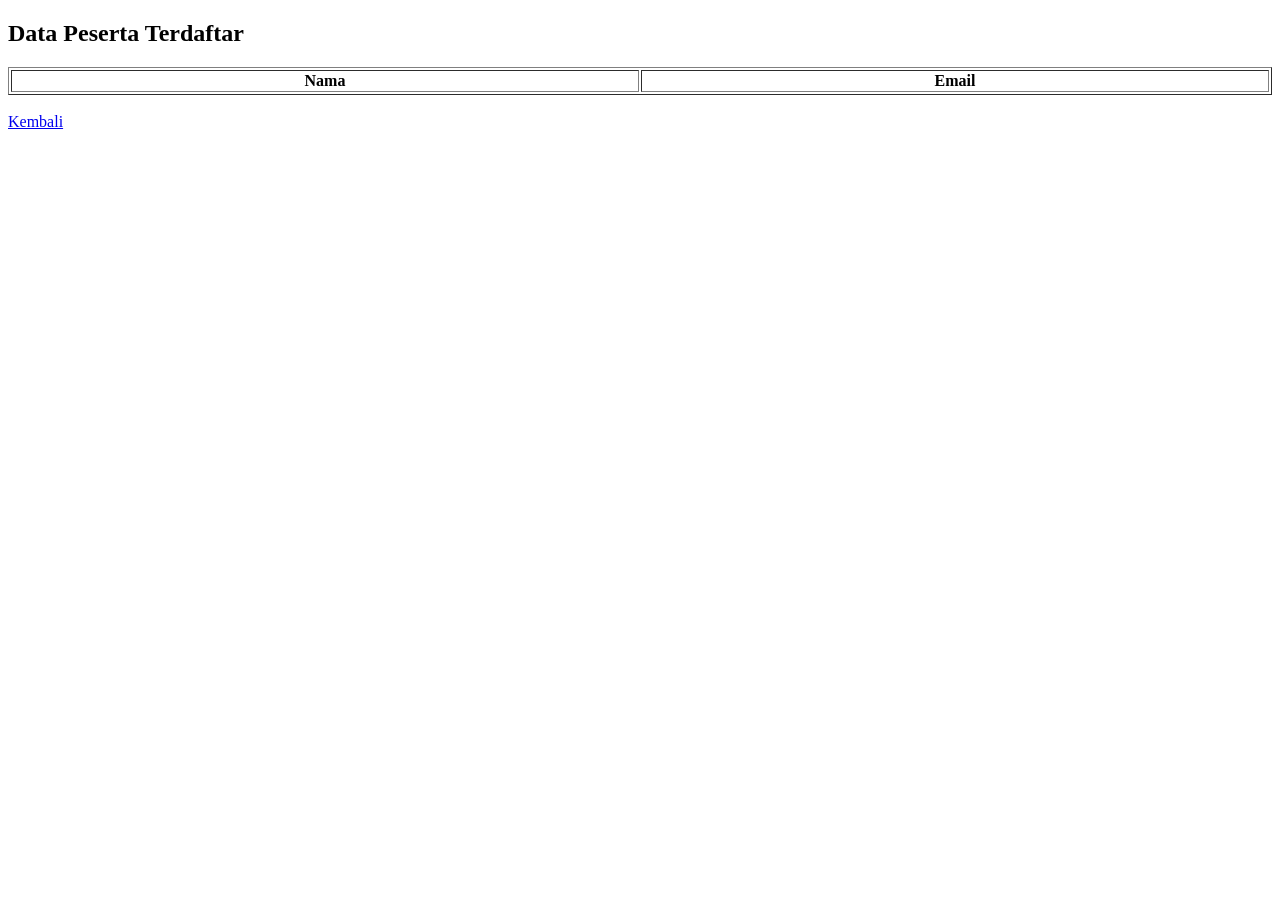
==== admin.html @ e5fc2280 "Create admin.html" ====
<!DOCTYPE html>
<html>
<head>
    <title>Admin - Data Peserta</title>
    <link rel="stylesheet" href="style.css">
</head>
<body>
    <div class="container">
        <h2>Data Peserta Terdaftar</h2>
        <table border="1" width="100%">
            <thead>
                <tr>
                    <th>Nama</th>
                    <th>Email</th>
                </tr>
            </thead>
            <tbody id="dataPeserta"></tbody>
        </table>
        <br>
        <a href="index.html">Kembali</a>
    </div>

<script src="script.js"></script>
</body>
</html>
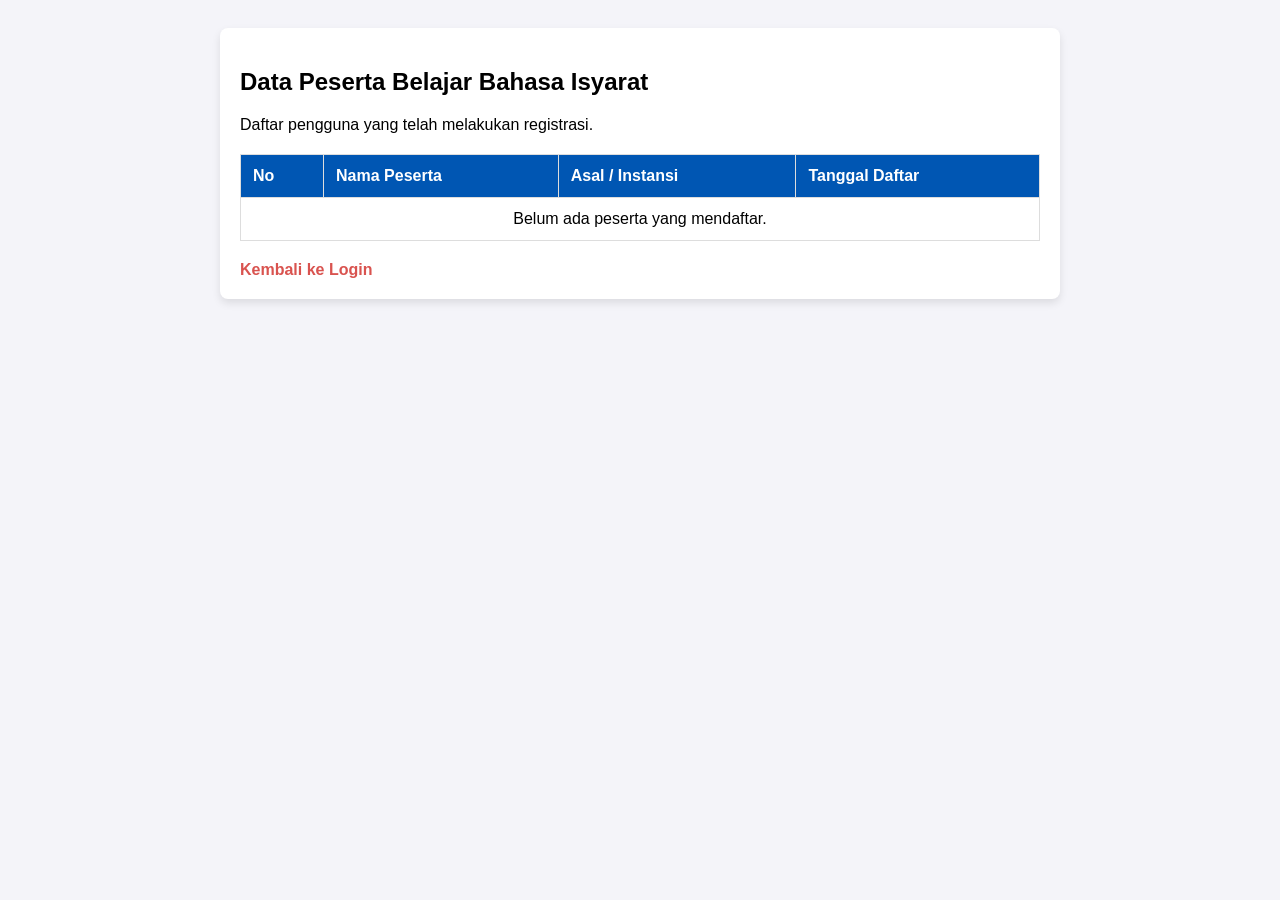
==== commit f72ff612: "Create admin.html" ====
--- a/admin.html
+++ b/admin.html
@@ -1,25 +1,61 @@
 <!DOCTYPE html>
-<html>
+<html lang="id">
 <head>
-    <title>Admin - Data Peserta</title>
-    <link rel="stylesheet" href="style.css">
+    <meta charset="UTF-8">
+    <meta name="viewport" content="width=device-width, initial-scale=1.0">
+    <title>Panel Admin - Data Peserta</title>
+    <style>
+        body { font-family: Arial, sans-serif; background-color: #f4f4f9; padding: 20px; }
+        .container { background: white; padding: 20px; border-radius: 8px; max-width: 800px; margin: auto; box-shadow: 0 4px 8px rgba(0,0,0,0.1); }
+        table { width: 100%; border-collapse: collapse; margin-top: 20px; }
+        table, th, td { border: 1px solid #ddd; }
+        th, td { padding: 12px; text-align: left; }
+        th { background-color: #0056b3; color: white; }
+        .nav-back { display: block; margin-top: 20px; color: #d9534f; text-decoration: none; font-weight: bold; }
+    </style>
 </head>
 <body>
-    <div class="container">
-        <h2>Data Peserta Terdaftar</h2>
-        <table border="1" width="100%">
-            <thead>
-                <tr>
-                    <th>Nama</th>
-                    <th>Email</th>
-                </tr>
-            </thead>
-            <tbody id="dataPeserta"></tbody>
-        </table>
-        <br>
-        <a href="index.html">Kembali</a>
-    </div>
 
-<script src="script.js"></script>
+<div class="container">
+    <h2>Data Peserta Belajar Bahasa Isyarat</h2>
+    <p>Daftar pengguna yang telah melakukan registrasi.</p>
+    
+    <table>
+        <thead>
+            <tr>
+                <th>No</th>
+                <th>Nama Peserta</th>
+                <th>Asal / Instansi</th>
+                <th>Tanggal Daftar</th>
+            </tr>
+        </thead>
+        <tbody id="tabelPeserta">
+            </tbody>
+    </table>
+
+    <a href="index.html" class="nav-back">Kembali ke Login</a>
+</div>
+
+<script>
+    // Mengambil data dari localStorage
+    const users = JSON.parse(localStorage.getItem('pesertaIsyarat')) || [];
+    const tbody = document.getElementById('tabelPeserta');
+
+    if (users.length === 0) {
+        tbody.innerHTML = "<tr><td colspan='4' style='text-align:center;'>Belum ada peserta yang mendaftar.</td></tr>";
+    } else {
+        users.forEach((user, index) => {
+            let tr = document.createElement('tr');
+            tr.innerHTML = `
+                <td>${index + 1}</td>
+                <td>${user.nama}</td>
+                <td>${user.asal}</td>
+                <td>${user.tanggal}</td>
+            `;
+            tbody.appendChild(tr);
+        });
+    }
+</script>
+
 </body>
 </html>
